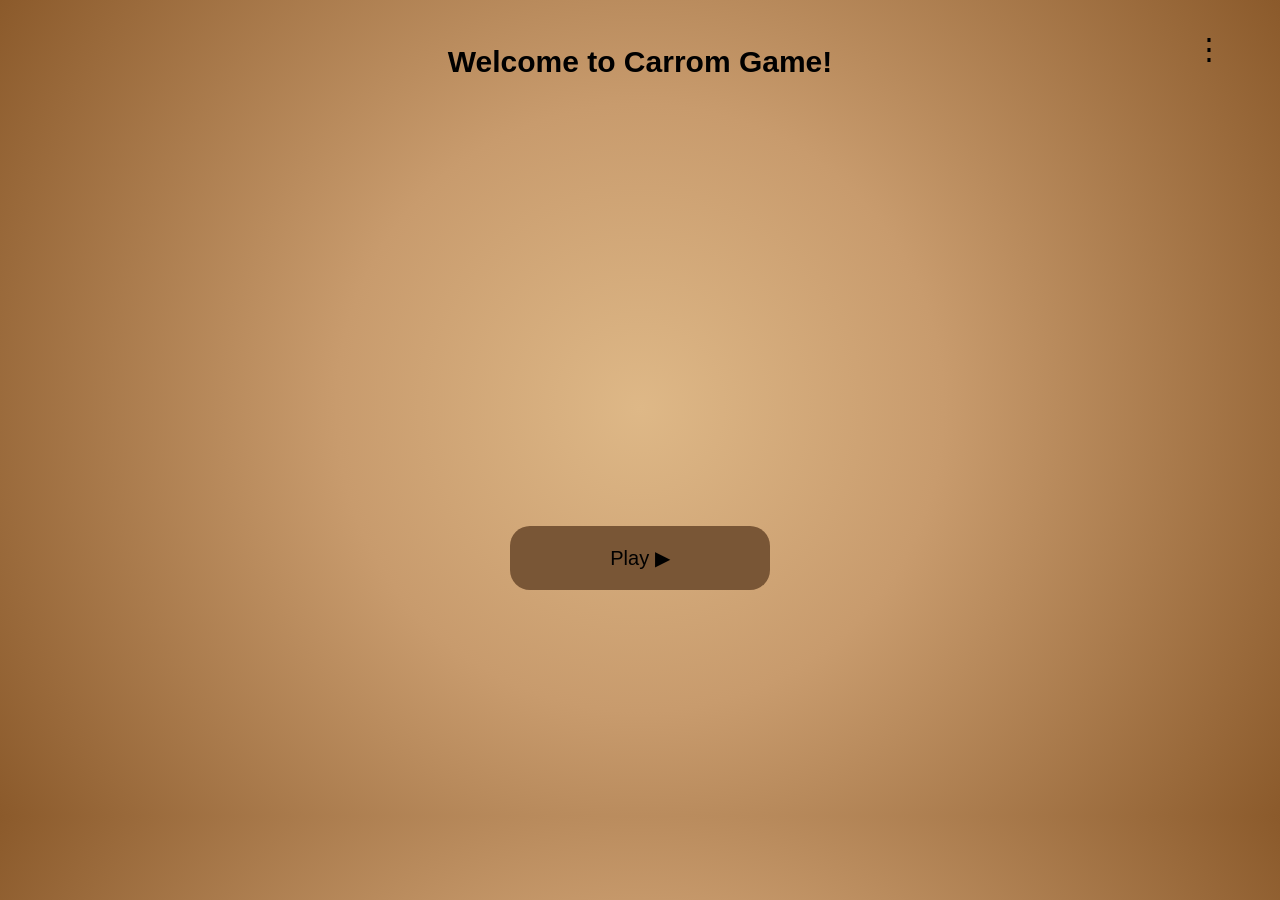
==== frontend/index.html @ 76411d19 "add index page" ====
<!DOCTYPE html>
<html>
    <head>
        <title>
            Home Page
        </title> 
        <style>
            body {
                background:radial-gradient(circle at center, #deb887 0%, #c89b6d 40%, #8b5a2b 100%);
                display: flex;
                flex-direction: column;
                justify-content: center;
                font-family:Arial;
                align-items: center;
                height: 800px ;
            }
            .title {
                position:absolute;
                font-size: 20px;
                top:20px;
            }
            #playbutton {
                padding:20px 100px;
                border:none;
                border-radius: 20px;
                font-size: 20px;
                background-color: #795636;
                margin-top: 300px;
                position: absolute;
            }
            #playbutton:hover {
                transform: scale(1.05);
            }
            #playbutton:active {
                transform: scale(0.99);
            }
            #newgame {
                padding:20px 75px;
                border:none;
                border-radius: 20px;
                font-size: 20px;
                background-color: #795636;
                margin-top: 450px;
            }
            #newgame:hover {
                transform: scale(1.05);
            }
            #newgame:active {
                transform: scale(0.99);
            }
            .moreoption {
                position: absolute;
                background-color:transparent;
                top:30px;
                right:50px;
                border:none;      
                font-size: 30px;
            }
            .moreoption:hover {
                transform: scale(1.2);
            }
            .moreoption:active {
                transform: scale(0.9);
            }
            .more {
                position: absolute;
                top: 80px;
                right:30px;
                
            }
            .setting, .profile, .scoreboard {
                border:none;
                width:200px;
                margin: 10px ;
                border-radius: 12px;
                padding:10px;
                font-size: 20px;
                background-color:#795636;
                display: block;
                cursor: pointer;
            }
            .setting:hover, .profile:hover, .scoreboard:hover {
                transform: scale(1.05);
            }
            .setting:active, .profile:active, .scoreboard:active {
                transform: scale(0.95);
            }
        </style>   
    </head>
    <body>
        <div class="title">
        <h2>
            Welcome to Carrom Game!
        </h2>
        </div>
            <button  id="playbutton"> Play ▶</button>
            <button  id="newgame" style="display: none"> New Game</button>
            <button class="moreoption"> ⋮ </button>
            <div class="more" style="display: none">
                <button class="profile">Profile</button>
                <button class="scoreboard">Scoreboard</button>
                <button class="setting"> Settings</button>
            </div>
        <script>
            document.getElementById("playbutton").onclick = function() {
                let playoption=document.getElementById("newgame");
                if (playoption.style.display === "none" || playoption.style.display === "")                {
                    playoption.style.display="block";
                }
                else
                {
                    playoption.style.display="none";
                }
            }
            document.querySelector(".moreoption").onclick = function() {
                let morefind = document.querySelector(".more");
                if (morefind.style.display === "none" || morefind.style.display === "") {
                    morefind.style.display = "block";
                }
                else
                {
                    morefind.style.display = "none";
                }
            }
        </script>
    </body>
</html>
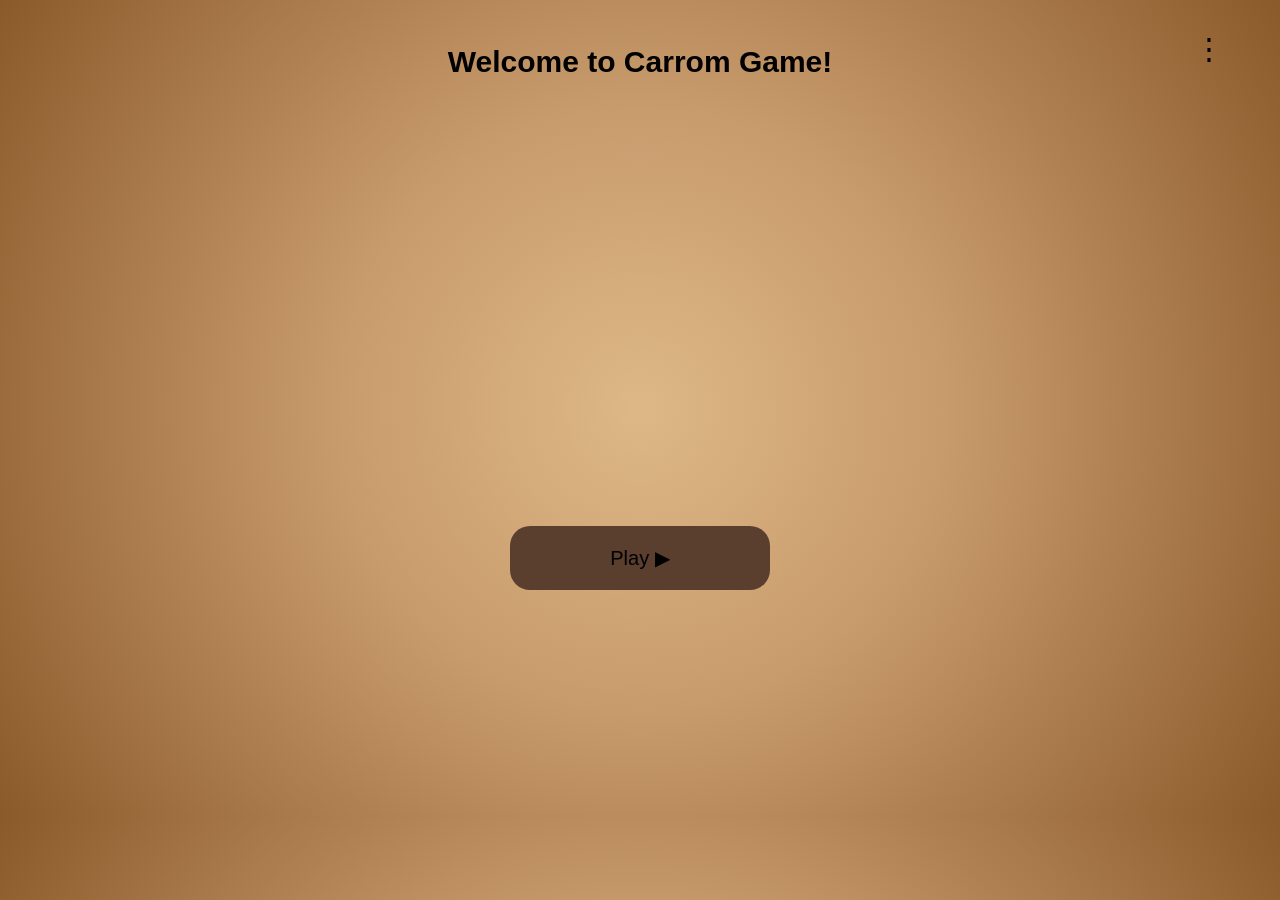
==== commit b1a5239e: "update play button" ====
--- a/frontend/index.html
+++ b/frontend/index.html
@@ -24,11 +24,12 @@
                 border:none;
                 border-radius: 20px;
                 font-size: 20px;
-                background-color: #795636;
+                background: #5a3f2e;
                 margin-top: 300px;
                 position: absolute;
             }
             #playbutton:hover {
+                background: #3e2b20;
                 transform: scale(1.05);
             }
             #playbutton:active {
